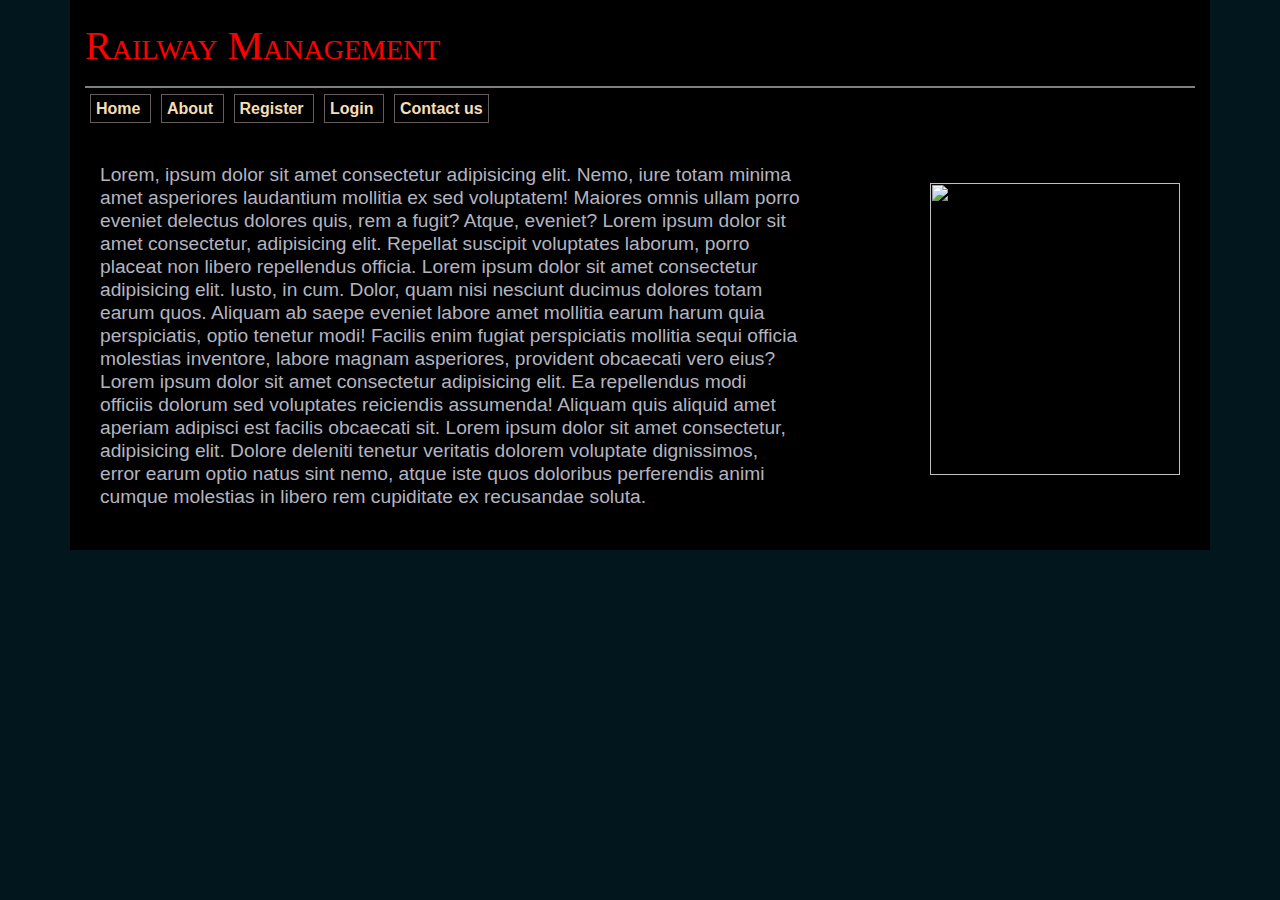
==== about.html @ 29f4ea85 "Add files via upload" ====
<!DOCTYPE html>
<html>

<head>
    <title> About </title>
    <meta charset="utf-8">
    <meta name="viewport" content="width=device-width, initial-scale=1">
    <link rel="stylesheet" href="https://maxcdn.bootstrapcdn.com/bootstrap/4.4.1/css/bootstrap.min.css">
    <script src="https://ajax.googleapis.com/ajax/libs/jquery/3.4.1/jquery.min.js"></script>
    <script src="https://cdnjs.cloudflare.com/ajax/libs/popper.js/1.16.0/umd/popper.min.js"></script>
    <script src="https://maxcdn.bootstrapcdn.com/bootstrap/4.4.1/js/bootstrap.min.js"></script>
    <link rel="stylesheet" href="style.css">
</head>

<body>

    <div class="container bg">
        <h1> Railway Management </h1>
        <hr class="hrline">

        <a href="index.html"> Home </a>
        <a href="#"> About </a>
        <a href="register.html"> Register </a>
        <a href="login.html"> Login </a>
        <a href="contact.html"> Contact us </a><br>
        <div class="container abtpara">
            <h4> Lorem, ipsum dolor sit amet consectetur adipisicing elit.
                Nemo, iure totam minima amet asperiores laudantium mollitia ex sed voluptatem!
                Maiores omnis ullam porro eveniet delectus dolores quis, rem a fugit? Atque, eveniet?
                Lorem ipsum dolor sit amet consectetur, adipisicing elit. Repellat suscipit voluptates 
                laborum, porro placeat non libero repellendus officia.
                Lorem ipsum dolor sit amet consectetur adipisicing elit. Iusto, in cum. Dolor, quam nisi
                nesciunt ducimus dolores totam earum quos. Aliquam ab saepe eveniet labore amet mollitia earum
                harum quia perspiciatis, optio tenetur modi! Facilis enim fugiat
                perspiciatis mollitia sequi officia molestias inventore, labore magnam asperiores, provident
                obcaecati vero eius? 
                Lorem ipsum dolor sit amet consectetur adipisicing elit. Ea repellendus modi officiis dolorum sed
                voluptates reiciendis assumenda! Aliquam quis aliquid amet aperiam adipisci est facilis obcaecati sit.
                Lorem ipsum dolor sit amet consectetur, adipisicing elit. Dolore deleniti tenetur veritatis dolorem voluptate
                 dignissimos, error earum optio natus sint nemo, atque iste quos doloribus perferendis animi cumque molestias in
                  libero rem cupiditate ex recusandae soluta.  </h4>
            <span class="advr">
                <img src="pictures/rail-3.jpg" height="292" width="250">
            </span>
            </div>
        </div>
       
    
</body>

</html>
---- style.css ----
body{
    background: rgb(1, 22, 29);
    background-size: cover;
}

.bg{
    background: black;
    overflow: hidden;
}
.bg h1{
    font-family: serif;
    font-variant: small-caps;
    padding-top: 22px;
    color: red;
}
.bg hr{
    border: 1px solid gray;
}
.bg a{
    position: relative;
    top: -7px;
    font-family: sans-serif;
    font-weight: bold;
    margin: 0 5px;
    color: wheat;
    text-decoration: none;
    border: 1px solid rgb(100, 91, 91);
    padding: 5px 5px;
}
.bg a:hover{
    background: rgb(199, 8, 8);
    transition: .2s;
}
#imgup{
    width: 67em;
    height: 430px;
    margin-left: 0px;
    margin-top: 8px;
}
#imgdwn{
    width: 700px;
    height: 620px;
    margin-left: 210px;
    margin-top: 50px;
}

.abtpara h4{
    color: rgb(180, 180, 192);
    font-size: 1.2em;
    float: left;
    width: 65%;
    padding-bottom: 34px;
    margin-top: 35px;
}
.advr img{
    float: right;
    margin-top: 55px;
}
.form{
    margin-left: 14px;
    margin-top: 32px;
    width: 42%;
    background: white;
    float: left;
}   
.form h4{
    font-family: Verdana, Geneva, Tahoma, sans-serif;
    font-variant: small-caps;
    margin-top: 14px;
    background:linear-gradient(to LEFT, rgb(205, 219, 7), rgba(4, 116, 13, 0.884)); 
    color: white;
    padding: 2px;
}
.table{
    font-family: 'Times New Roman', Times, serif;
    font-weight: bold;
}
.btns{
    text-align: center;
}
.btns .btn-success{
    position: relative;
    right: 10px;
}

.btns1{
    text-align: end;
    position: relative;
    margin-right: 12px;
}
.btns1 .btn-success{
    position: relative;
    right: 10px;
}
.btns2{
    text-align: center;
    padding: 10px;
}
.btns2 .btn-success{
    padding: 0 30px;
    font-weight: bold;
    color: whitesmoke;
}
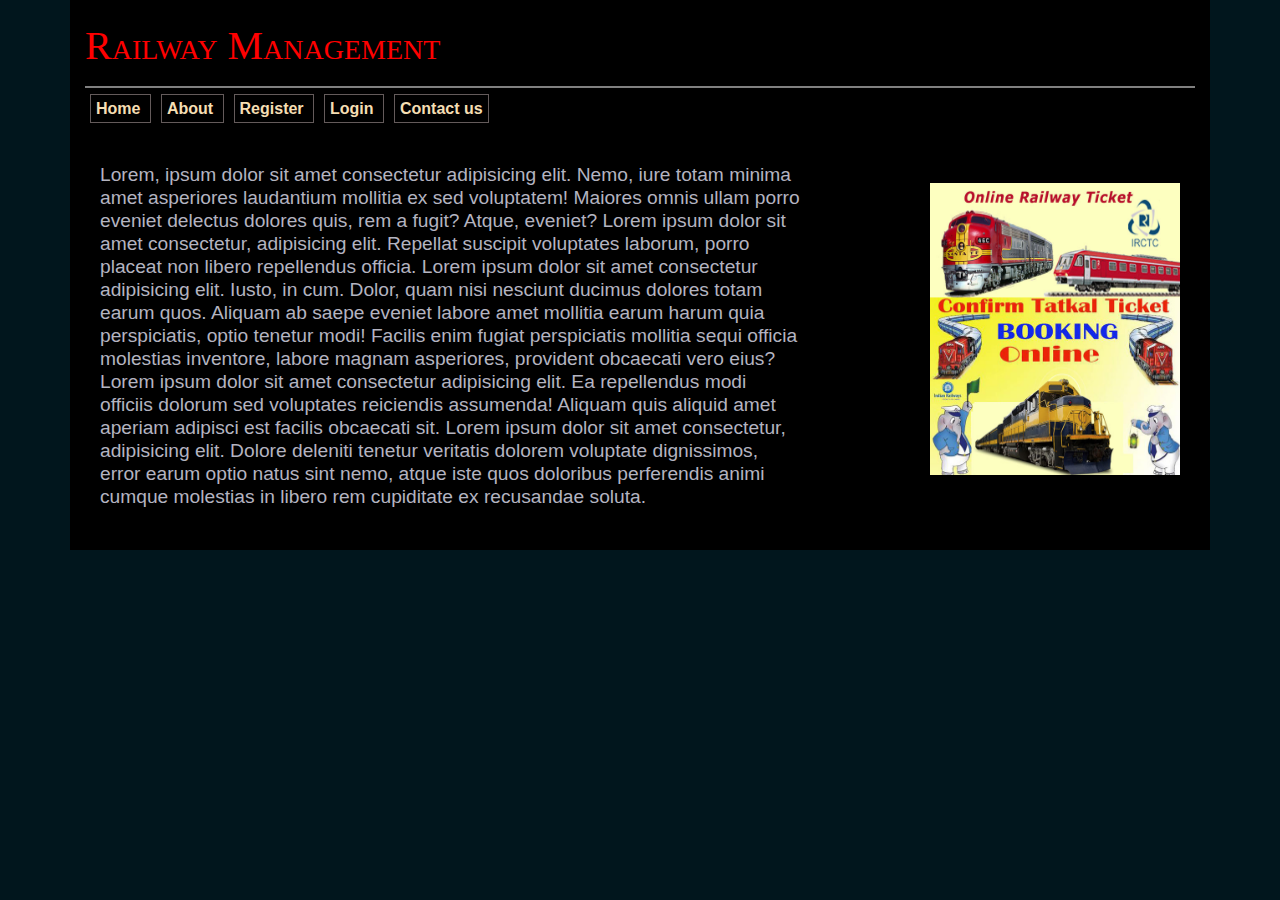
==== commit 46835ce3: "Update about.html" ====
--- a/about.html
+++ b/about.html
@@ -40,7 +40,7 @@
                  dignissimos, error earum optio natus sint nemo, atque iste quos doloribus perferendis animi cumque molestias in
                   libero rem cupiditate ex recusandae soluta.  </h4>
             <span class="advr">
-                <img src="pictures/rail-3.jpg" height="292" width="250">
+                <img src="rail-3.jpg" height="292" width="250">
             </span>
             </div>
         </div>
@@ -48,4 +48,4 @@
     
 </body>
 
-</html>+</html>
